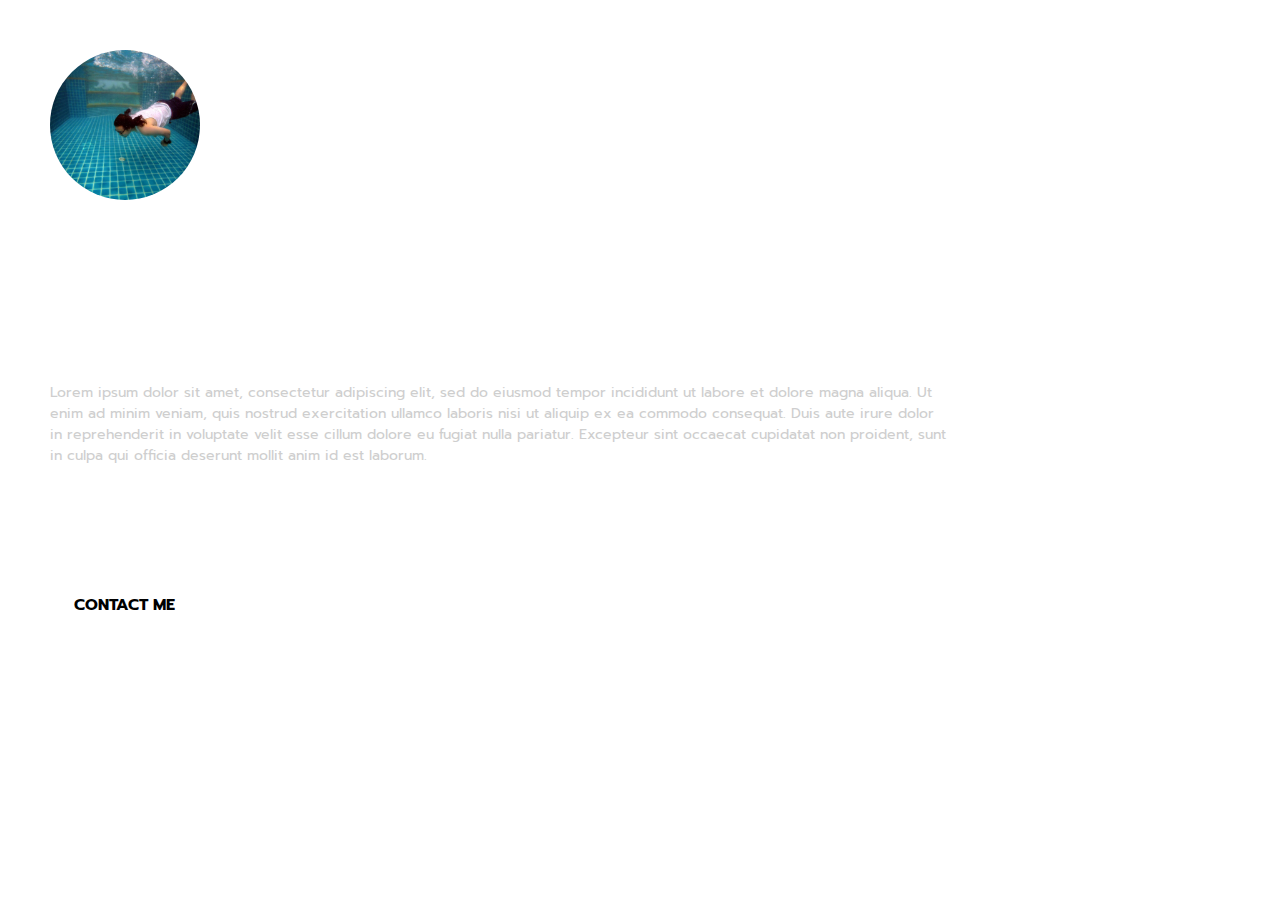
==== index.html @ bdfbe2d8 "Add files via upload" ====
<!DOCTYPE html>
<html>
    <head>
        <meta name="viewport" content="width=device-width, initial-scale=1.0" />
        <title>Fishbone</title>
        <link rel="stylesheet" href="css/reset.css" />
        <link rel="stylesheet" href="css/main.css" />
        <link rel="preconnect" href="https://fonts.gstatic.com" />
        <link 
            href="https://fonts.googleapis.com/css2?family=Prompt:wght@400;700&display=swap"
            rel="stylesheet"
            />
        <link
            rel="stylesheet"
            href="https://use.fontawesome.com/releases/v5.15.1/css/all.css"
            integrity="sha384-vp86vTRFVJgpjF9jiIGPEEqYqlDwgyBgEF109VFjmqGmIY/Y4HV4d3Gp2irVfcrp"
            crossorigin="anonymous"
            />
    </head>
    <body>
      <div class="container">
          <div class="content">
            <img class="avatar" src="images/23157168_10214274431431760_6265379522801258685_o.jpg" alt="avatar" />
            <h1 class="name">Fishbone</h1>
            <p class="job">Lorem ipsum</p>
            <p class="about">
                Lorem ipsum dolor sit amet, consectetur adipiscing elit,
                 sed do eiusmod tempor incididunt ut labore et dolore magna aliqua.
                 Ut enim ad minim veniam, quis nostrud exercitation ullamco laboris
                 nisi ut aliquip ex ea commodo consequat. Duis aute irure dolor in
                 reprehenderit in voluptate velit esse cillum dolore eu fugiat nulla
                 pariatur. Excepteur sint occaecat cupidatat non proident, sunt in
                 culpa qui officia deserunt mollit anim id est laborum.
            </p>
            <ul class="contact">
                 <li class="contact-item"><i class="fas fa-envelope contact-icon"></i>myemail@example.com</li>
                 <li class="contact-item"><i class="fas fa-phone contact-icon"></i>0812345678</li>
                 <li class="contact-item"><i class="fas fa-map-marker-alt contact-icon"></i>Bangkok, Thailand</li>   
            </ul>
            <a class="button" href="mailto:myemail@example.com">CONTACT ME</a>
          </div>
      </div>
    </body>
</html>
---- css/main.css ----
body {
  font-family: "Prompt", sans-serif;
}

.about {
  font-size: 14px;
  color: rgb(206, 206, 206);
  margin-bottom: 20px;
}

.avatar {
  width: 150px;
  height: 150px;
  margin-bottom: 10px;
  border-radius: 50%;
  object-fit: cover;
  box-shadow: 0px 0px 0px 5px rgb(255, 255, 255);
}

.button {
  border-radius: 50px;
  background-color: rgb(255, 255, 255);
  color: rgb(0, 0, 0);
  padding: 12px 24px;
  text-decoration: none;
  font-weight: 700;
}

.container {
  background-image: url("https://images.unsplash.com/photo-1497091071254-cc9b2ba7c48a?ixid=MXwxMjA3fDB8MHxwaG90by1wYWdlfHx8fGVufDB8fHw%3D&ixlib=rb-1.2.1&auto=format&fit=crop&w=1653&q=80");
  min-height: 100vh;
  padding: 50px;
}

@media screen and (max-width: 768px) {
  .container {
    padding: 50px;
  }
}

.content {
  max-width: 900px;
  color: white;
}

.job {
  font-size: 16px;
  text-transform: uppercase;
  font-weight: 700;
  margin-bottom: 10px;
  color: white;
}

.name {
  font-size: 80px;
  text-transform: uppercase;
  font-weight: 700;
  margin-bottom: 10px;
  color: white;
}

@media screen and (max-width: 768px) {
  .name {
    font-size: 50px;
  }
}

.contact {
  margin-bottom: 40px;
}

.contact-icon {
  margin-right: 10px;
  width: 16px;
  align-items: center;
}

.contact-item {
  margin-bottom: 2px;
  font-size: 14px;
}
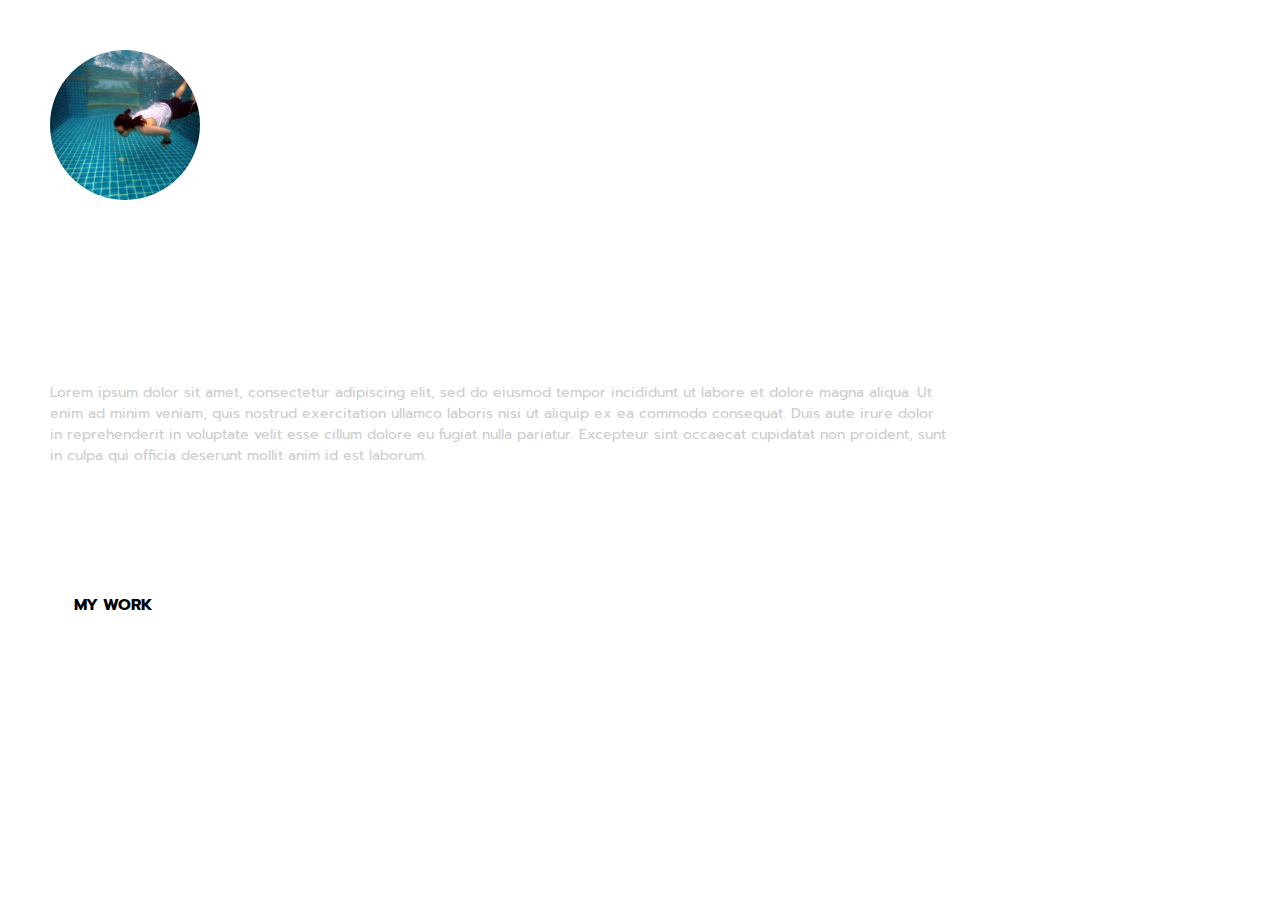
==== commit 63e5d588: "Add files via upload" ====
--- a/index.html
+++ b/index.html
@@ -37,7 +37,7 @@
                  <li class="contact-item"><i class="fas fa-phone contact-icon"></i>0812345678</li>
                  <li class="contact-item"><i class="fas fa-map-marker-alt contact-icon"></i>Bangkok, Thailand</li>   
             </ul>
-            <a class="button" href="mailto:myemail@example.com">CONTACT ME</a>
+            <a class="button" href="my-work.html">MY WORK</a>
           </div>
       </div>
     </body>
--- a/css/main.css
+++ b/css/main.css
@@ -79,3 +79,10 @@
   margin-bottom: 2px;
   font-size: 14px;
 }
+
+.title {
+  font-size: 80px;
+  font-weight: 700;
+  text-align: center;
+  color: white;
+}
